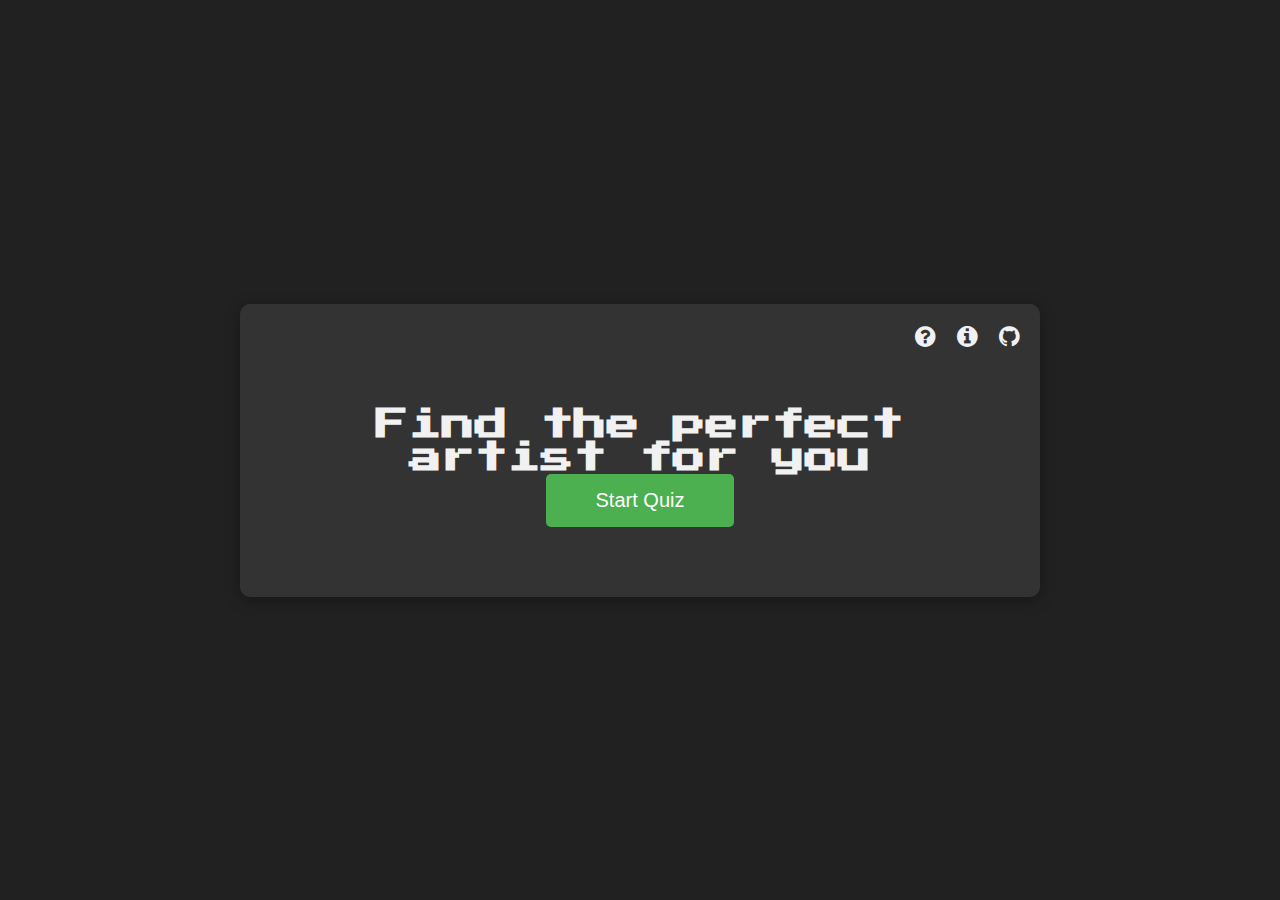
==== templates/index.html @ cc6fc97f "initail commit" ====
<!DOCTYPE html>
<html lang="en">

<head>
    <meta charset="UTF-8">
    <meta name="viewport" content="width=device-width, initial-scale=1.0">
    <title>Spotify Recs</title>

    <!-- External Stylesheets -->
    <link rel="stylesheet" href="https://cdnjs.cloudflare.com/ajax/libs/font-awesome/5.15.4/css/all.min.css">
    <link rel="stylesheet" href="https://cdnjs.cloudflare.com/ajax/libs/font-awesome/4.7.0/css/font-awesome.min.css">
    <link rel="stylesheet" href="https://fonts.googleapis.com/css2?family=Press+Start+2P&display=swap">
    <link rel="stylesheet" href="/../static/css/styles.css">

    <!-- Favicon -->
    <link href="/images/favicon.ico" rel="icon" type="image/x-icon">
    <meta property="og:image" content="/images/favicon.ico" />
</head>

<body>
    <div class="container">
        <!-- Header and Navigation Menu -->
        <div class="menu">
            <div class="helpButtons">
                <a href="/help.html" class="fa fa-question-circle" id="helpButton" aria-label="Help"></a>
                <a href="/info.html" class="fa fa-info-circle" aria-label="Info"></a>
                <a href="https://github.com/matthewchiccino/spotify-recommendation" class="fa fa-github" target="_blank" aria-label="GitHub Repository"></a>
            </div>
        </div>
        <!-- Quiz Section -->
        <div class="main-content">
            <!-- Start Quiz Button -->
            <div class="start-quiz" id="quizStart">
                <h2>Find the perfect artist for you</h2>
                <button id="startQuizButton">Start Quiz</button>
            </div>
        
            <!-- Quiz Questions (Initially Hidden) -->
            <div class="quiz-content" style="display: none;">
                <div class="question" data-question-id="1">
                    <p>1. What genre do you prefer?</p>
                    <button class="quiz-button" data-answer="rock">Rock</button>
                    <button class="quiz-button" data-answer="pop">Pop</button>
                    <button class="quiz-button" data-answer="hiphop">Hip-hop</button>
                    <button class="quiz-button" data-answer="classical">Classical</button>
                </div>
        
                <div class="question" data-question-id="2">
                    <p>2. Which mood best describes your current vibe?</p>
                    <button class="quiz-button" data-answer="happy">Happy</button>
                    <button class="quiz-button" data-answer="sad">Sad</button>
                    <button class="quiz-button" data-answer="energetic">Energetic</button>
                    <button class="quiz-button" data-answer="chill">Chill</button>
                </div>
        
                <div class="question" data-question-id="3">
                    <p>3. How often do you listen to music?</p>
                    <button class="quiz-button" data-answer="daily">Daily</button>
                    <button class="quiz-button" data-answer="weekly">Weekly</button>
                    <button class="quiz-button" data-answer="occasionally">Occasionally</button>
                    <button class="quiz-button" data-answer="rarely">Rarely</button>
                </div>
        
                <!-- Submit Quiz Button -->
                <div class="submit-container">
                    <button id="submitQuizButton">Submit Quiz</button>
                </div>
            </div>
        </div>

        <!-- Result Section (Initially Hidden) -->
        <div class="result hidden">
            <h2>Your Perfect Artist</h2>
            <p id="artist-name">Artist Name</p>
            <img id="artist-image" src="" alt="Artist Image" class="result-image">
            <a href="https://spotify.com" id="spotify-link" target="_blank">Listen on Spotify</a>
        </div>
    </div>

    <!-- External Scripts -->
    <script src="../static/script.js" defer></script>
</body>

</html>
---- static/css/styles.css ----
/* General Reset */
* {
    margin: 0;
    padding: 0;
    box-sizing: border-box;
}

/* Body Styling */
body {
    font-family: 'Press Start 2P', sans-serif; /* Retro font */
    background-color: #212121; /* Dark background */
    color: #f1f1f1; /* Light text color */
    height: 100vh;
    display: flex;
    justify-content: center;
    align-items: center;
}

/* Container for Main Content */
.container {
    width: 100%;
    max-width: 800px;
    background-color: #333;
    padding: 20px;
    border-radius: 10px;
    box-shadow: 0 4px 15px rgba(0, 0, 0, 0.3);
    text-align: center;
    position: relative;
}


/* Header and Menu */
.menu {
    top: 10px;
    right: 20px;
    display: flex; /* Use flexbox */
    justify-content: flex-end; /* Align buttons to the left */
}

.helpButtons a {
    color: #f1f1f1;
    margin-left: 5px;
    font-size: 24px;
    text-decoration: none;
}

.helpButtons a:hover {
    color: #4CAF50; /* Green color on hover */
}

#startQuizButton {
    background-color: #4CAF50;
    color: white;
    font-size: 20px;
    border: none;
    cursor: pointer;
    border-radius: 5px;
    transition: background-color 0.3s ease;
    padding-left: 50px;
    padding-right: 50px;
    padding-top: 15px;

    padding-bottom: 15px;

}

#startQuizButton:hover {
    background-color: #45a049; /* Darker green on hover */
}

.start-quiz {
    margin-top: 10px;
    font-size: 22px;
    padding: 50px;
}

/* Quiz Content */
.quiz-content {
    display: none;
    padding-top: 20px;
    
}

.question {
    margin-bottom: 30px;
}

.question p {
    font-size: 18px;
    margin-bottom: 10px;
}

.quiz-button {
    display: inline-block;
    margin: 5px;
    padding: 10px 20px;
    background-color: #444;
    color: #f1f1f1;
    font-size: 16px;
    border: none;
    border-radius: 5px;
    cursor: pointer;
    transition: background-color 0.3s ease;
}

.quiz-button:hover {
    background-color: #555;
}

.quiz-button.selected {
    background-color: #4CAF50; /* Green when selected */
}

.submit-container {
    margin-top: 20px;
}

#submitQuizButton {
    padding: 15px 30px;
    background-color: #4CAF50;
    color: white;
    font-size: 20px;
    border: none;
    cursor: pointer;
    border-radius: 5px;
    transition: background-color 0.3s ease;
}

#submitQuizButton:hover {
    background-color: #45a049; /* Darker green on hover */
}

/* Result Section */
.result {
    display: none;
    padding-top: 20px;
}

.result h2 {
    font-size: 2rem;
    margin-bottom: 20px;
}

#artist-name {
    font-size: 1.5rem;
    font-weight: bold;
}

.result-image {
    margin-top: 20px;
    max-width: 200px;
    border-radius: 10px;
}

#spotify-link {
    display: inline-block;
    margin-top: 20px;
    padding: 10px 20px;
    background-color: #1db954;
    color: white;
    font-size: 16px;
    border: none;
    border-radius: 5px;
    text-decoration: none;
}

#spotify-link:hover {
    background-color: #1ed760;
}
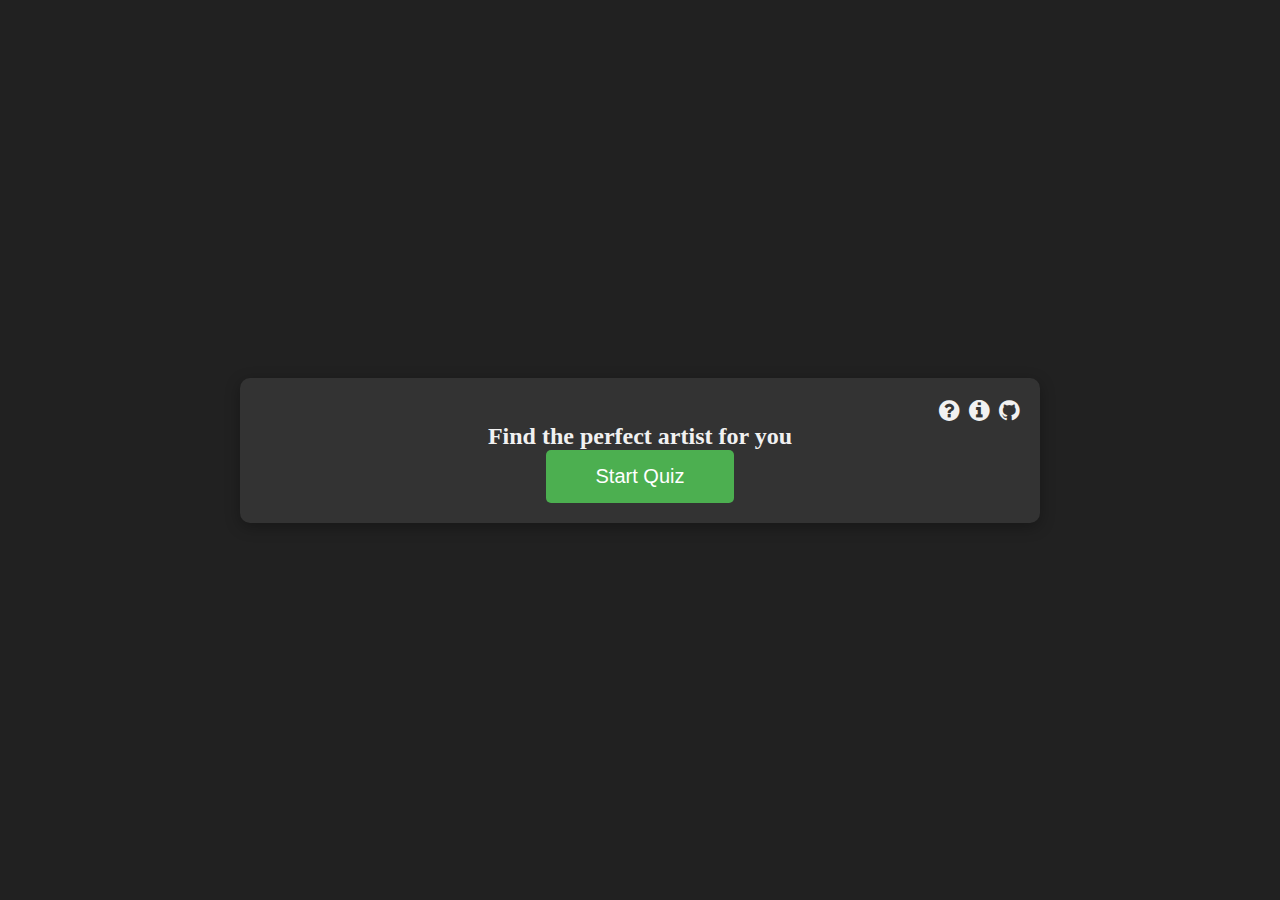
==== commit 3c82f9ea: "api and parser complete" ====
--- a/templates/index.html
+++ b/templates/index.html
@@ -38,27 +38,47 @@
             <!-- Quiz Questions (Initially Hidden) -->
             <div class="quiz-content" style="display: none;">
                 <div class="question" data-question-id="1">
-                    <p>1. What genre do you prefer?</p>
-                    <button class="quiz-button" data-answer="rock">Rock</button>
-                    <button class="quiz-button" data-answer="pop">Pop</button>
-                    <button class="quiz-button" data-answer="hiphop">Hip-hop</button>
-                    <button class="quiz-button" data-answer="classical">Classical</button>
+                    <p>1. Who won the rap beef?</p>
+                    <button class="quiz-button" data-answer="drake">Drake</button>
+                    <button class="quiz-button" data-answer="kendrick">kendrick Lamar</button>
                 </div>
         
                 <div class="question" data-question-id="2">
-                    <p>2. Which mood best describes your current vibe?</p>
-                    <button class="quiz-button" data-answer="happy">Happy</button>
-                    <button class="quiz-button" data-answer="sad">Sad</button>
+                    <p>2. Which mood best describes your vibe?</p>
                     <button class="quiz-button" data-answer="energetic">Energetic</button>
                     <button class="quiz-button" data-answer="chill">Chill</button>
                 </div>
         
                 <div class="question" data-question-id="3">
-                    <p>3. How often do you listen to music?</p>
-                    <button class="quiz-button" data-answer="daily">Daily</button>
-                    <button class="quiz-button" data-answer="weekly">Weekly</button>
-                    <button class="quiz-button" data-answer="occasionally">Occasionally</button>
-                    <button class="quiz-button" data-answer="rarely">Rarely</button>
+                    <p>3. Which "era" do you prefer?</p>
+                    <button class="quiz-button" data-answer="old">Older music</button>
+                    <button class="quiz-button" data-answer="new">New or modern</button>
+                </div>
+
+                <div class="question" data-question-id="4">
+                    <p>4. Do you enjoy music with real instruments?</p>
+                    <button class="quiz-button" data-answer="instruments">Yes!</button>
+                    <button class="quiz-button" data-answer="no instruments">Usually no</button>
+                </div>
+
+                <div class="question" data-question-id="5">
+                    <p>5. Do you like being "different"?</p>
+                    <button class="quiz-button" data-answer="popular is bad">Yeah, can't catch me riding trends</button>
+                    <button class="quiz-button" data-answer="popular is fine">Nah, being popular is probably a sign it’s good</button>
+                </div>
+
+                <div class="question" data-question-id="6">
+                    <p>6. Best genre"?</p>
+                    <button class="quiz-button" data-answer="pop">Pop</button>
+                    <button class="quiz-button" data-answer="rap">Rap</button>
+                    <button class="quiz-button" data-answer="rock">Rock</button>
+                    <button class="quiz-button" data-answer="other genre">Else</button>
+
+                </div>
+                <div class="question" data-question-id="7">
+                    <p>7. Groups or solo artists?</p>
+                    <button class="quiz-button" data-answer="group">Usually Groups</button>
+                    <button class="quiz-button" data-answer="solo">Solo Arists</button>
                 </div>
         
                 <!-- Submit Quiz Button -->
@@ -69,11 +89,12 @@
         </div>
 
         <!-- Result Section (Initially Hidden) -->
-        <div class="result hidden">
+        <div class="result", id="results" style="display: none;">
             <h2>Your Perfect Artist</h2>
             <p id="artist-name">Artist Name</p>
             <img id="artist-image" src="" alt="Artist Image" class="result-image">
-            <a href="https://spotify.com" id="spotify-link" target="_blank">Listen on Spotify</a>
+            <button id="spotify-link" class="spotify-button">Go to Spotify</button>
+            <button id="homeButton" class="home-button">Home</button>
         </div>
     </div>
 
--- a/static/css/styles.css
+++ b/static/css/styles.css
@@ -7,16 +7,15 @@
 
 /* Body Styling */
 body {
-    font-family: 'Press Start 2P', sans-serif; /* Retro font */
-    background-color: #212121; /* Dark background */
-    color: #f1f1f1; /* Light text color */
+    background-color: #212121;
+    color: #f1f1f1;
     height: 100vh;
     display: flex;
     justify-content: center;
     align-items: center;
 }
 
-/* Container for Main Content */
+/* Main Container */
 .container {
     width: 100%;
     max-width: 800px;
@@ -25,16 +24,14 @@
     border-radius: 10px;
     box-shadow: 0 4px 15px rgba(0, 0, 0, 0.3);
     text-align: center;
-    position: relative;
 }
-
 
 /* Header and Menu */
 .menu {
     top: 10px;
     right: 20px;
-    display: flex; /* Use flexbox */
-    justify-content: flex-end; /* Align buttons to the left */
+    display: flex;
+    justify-content: flex-end;
 }
 
 .helpButtons a {
@@ -45,9 +42,10 @@
 }
 
 .helpButtons a:hover {
-    color: #4CAF50; /* Green color on hover */
+    color: #4CAF50;
 }
 
+/* Start Quiz Button */
 #startQuizButton {
     background-color: #4CAF50;
     color: white;
@@ -55,30 +53,18 @@
     border: none;
     cursor: pointer;
     border-radius: 5px;
+    padding: 15px 50px;
     transition: background-color 0.3s ease;
-    padding-left: 50px;
-    padding-right: 50px;
-    padding-top: 15px;
-
-    padding-bottom: 15px;
-
 }
 
 #startQuizButton:hover {
-    background-color: #45a049; /* Darker green on hover */
-}
-
-.start-quiz {
-    margin-top: 10px;
-    font-size: 22px;
-    padding: 50px;
+    background-color: #45a049;
 }
 
 /* Quiz Content */
 .quiz-content {
     display: none;
     padding-top: 20px;
-    
 }
 
 .question {
@@ -108,13 +94,10 @@
 }
 
 .quiz-button.selected {
-    background-color: #4CAF50; /* Green when selected */
+    background-color: #4CAF50;
 }
 
-.submit-container {
-    margin-top: 20px;
-}
-
+/* Submit Quiz Button */
 #submitQuizButton {
     padding: 15px 30px;
     background-color: #4CAF50;
@@ -127,13 +110,19 @@
 }
 
 #submitQuizButton:hover {
-    background-color: #45a049; /* Darker green on hover */
+    background-color: #45a049;
 }
 
 /* Result Section */
 .result {
-    display: none;
+    display: flex;
+    flex-direction: column; /* Stack items vertically */
+    align-items: center; /* Center items horizontally */
     padding-top: 20px;
+    background-color: #a045a0;
+    width: 100%; /* Ensure the container takes up full width */
+    max-width: 400px; /* Optional: Limit the width of the result box */
+    margin: 0 auto; /* Center it horizontally */
 }
 
 .result h2 {
@@ -152,8 +141,8 @@
     border-radius: 10px;
 }
 
-#spotify-link {
-    display: inline-block;
+.spotify-button {
+    display: flex;
     margin-top: 20px;
     padding: 10px 20px;
     background-color: #1db954;
@@ -161,9 +150,9 @@
     font-size: 16px;
     border: none;
     border-radius: 5px;
-    text-decoration: none;
+    cursor: pointer;
 }
 
-#spotify-link:hover {
+.spotify-button:hover {
     background-color: #1ed760;
 }
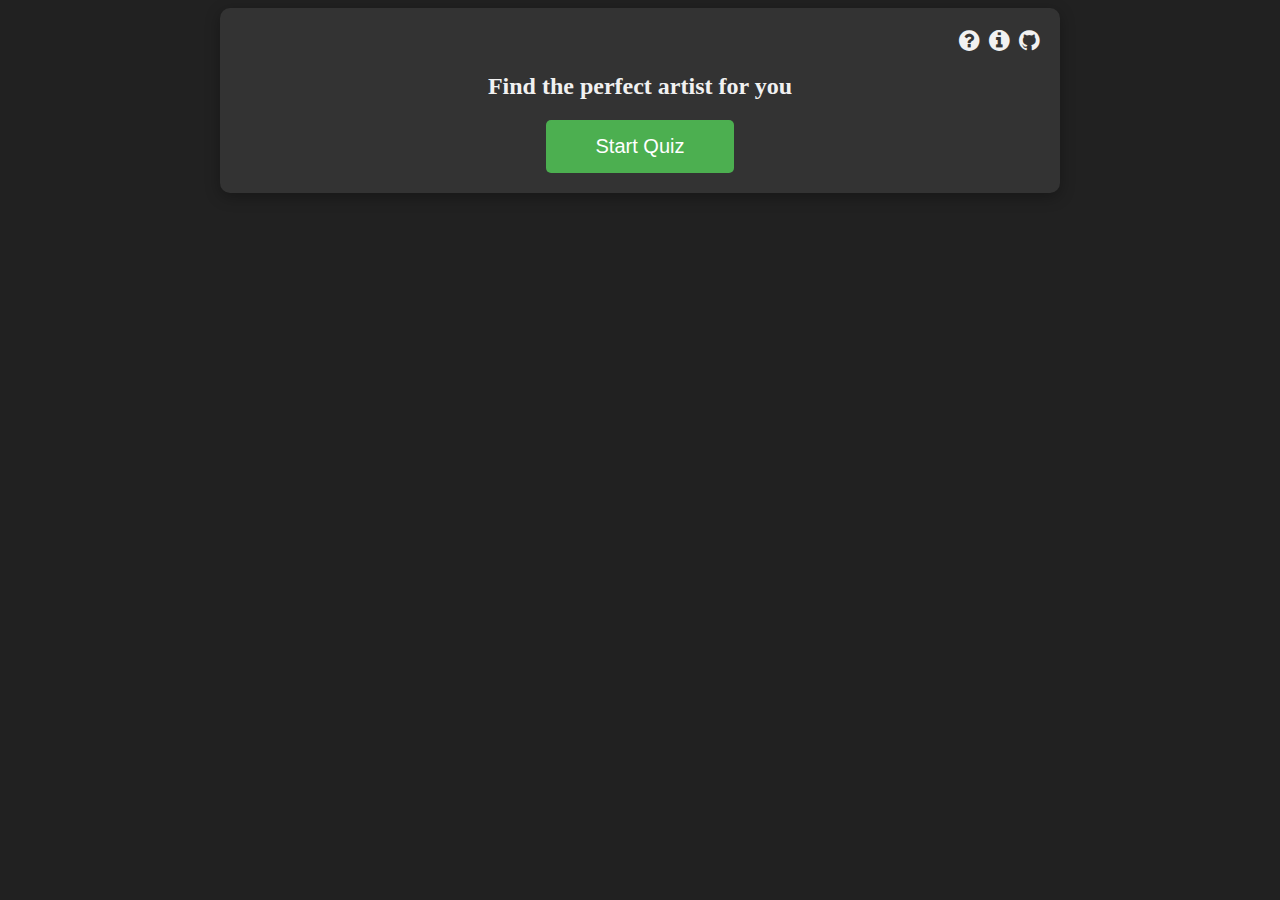
==== commit 34c7d8cf: "deployment attemt" ====
--- a/templates/index.html
+++ b/templates/index.html
@@ -62,7 +62,7 @@
                 </div>
 
                 <div class="question" data-question-id="5">
-                    <p>5. Do you like being "different"?</p>
+                    <p>5. Do you try to be "different"?</p>
                     <button class="quiz-button" data-answer="popular is bad">Yeah, can't catch me riding trends</button>
                     <button class="quiz-button" data-answer="popular is fine">Nah, being popular is probably a sign it’s good</button>
                 </div>
@@ -77,8 +77,8 @@
                 </div>
                 <div class="question" data-question-id="7">
                     <p>7. Groups or solo artists?</p>
-                    <button class="quiz-button" data-answer="group">Usually Groups</button>
-                    <button class="quiz-button" data-answer="solo">Solo Arists</button>
+                    <button class="quiz-button" data-answer="solo">Solo arists</button>
+                    <button class="quiz-button" data-answer="group">Typically groups</button>
                 </div>
         
                 <!-- Submit Quiz Button -->
@@ -92,9 +92,10 @@
         <div class="result", id="results" style="display: none;">
             <h2>Your Perfect Artist</h2>
             <p id="artist-name">Artist Name</p>
-            <img id="artist-image" src="" alt="Artist Image" class="result-image">
-            <button id="spotify-link" class="spotify-button">Go to Spotify</button>
-            <button id="homeButton" class="home-button">Home</button>
+            <img id="artist-image" src="" alt="Artist Image" class="result-image"></img>
+            <p>Thanks for playing!</p>
+            <button id="spotify-link" class="spotify-button" href="#">Go to Spotify</button>
+            <a href="/" id="homeButton" class="home-button" >Home</a>
         </div>
     </div>
 
--- a/static/css/styles.css
+++ b/static/css/styles.css
@@ -1,15 +1,7 @@
-/* General Reset */
-* {
-    margin: 0;
-    padding: 0;
-    box-sizing: border-box;
-}
-
 /* Body Styling */
 body {
     background-color: #212121;
     color: #f1f1f1;
-    height: 100vh;
     display: flex;
     justify-content: center;
     align-items: center;
@@ -17,6 +9,9 @@
 
 /* Main Container */
 .container {
+    display: flex;
+    flex-direction: column;
+    height: 100%;
     width: 100%;
     max-width: 800px;
     background-color: #333;
@@ -97,6 +92,10 @@
     background-color: #4CAF50;
 }
 
+.selected {
+    background-color: #4CAF50;
+}
+
 /* Submit Quiz Button */
 #submitQuizButton {
     padding: 15px 30px;
@@ -119,7 +118,6 @@
     flex-direction: column; /* Stack items vertically */
     align-items: center; /* Center items horizontally */
     padding-top: 20px;
-    background-color: #a045a0;
     width: 100%; /* Ensure the container takes up full width */
     max-width: 400px; /* Optional: Limit the width of the result box */
     margin: 0 auto; /* Center it horizontally */
@@ -142,7 +140,6 @@
 }
 
 .spotify-button {
-    display: flex;
     margin-top: 20px;
     padding: 10px 20px;
     background-color: #1db954;
@@ -156,3 +153,19 @@
 .spotify-button:hover {
     background-color: #1ed760;
 }
+
+.home-button {
+    position: relative; /* Ensures the button follows the document flow */
+    padding: 10px 20px;
+    background-color: #1db954;
+    color: white;
+    font-size: 16px;
+    border: none;
+    border-radius: 5px;
+    cursor: pointer;
+    text-decoration: none;
+}
+
+.home-button:hover {
+    background-color: #1ed760;
+}
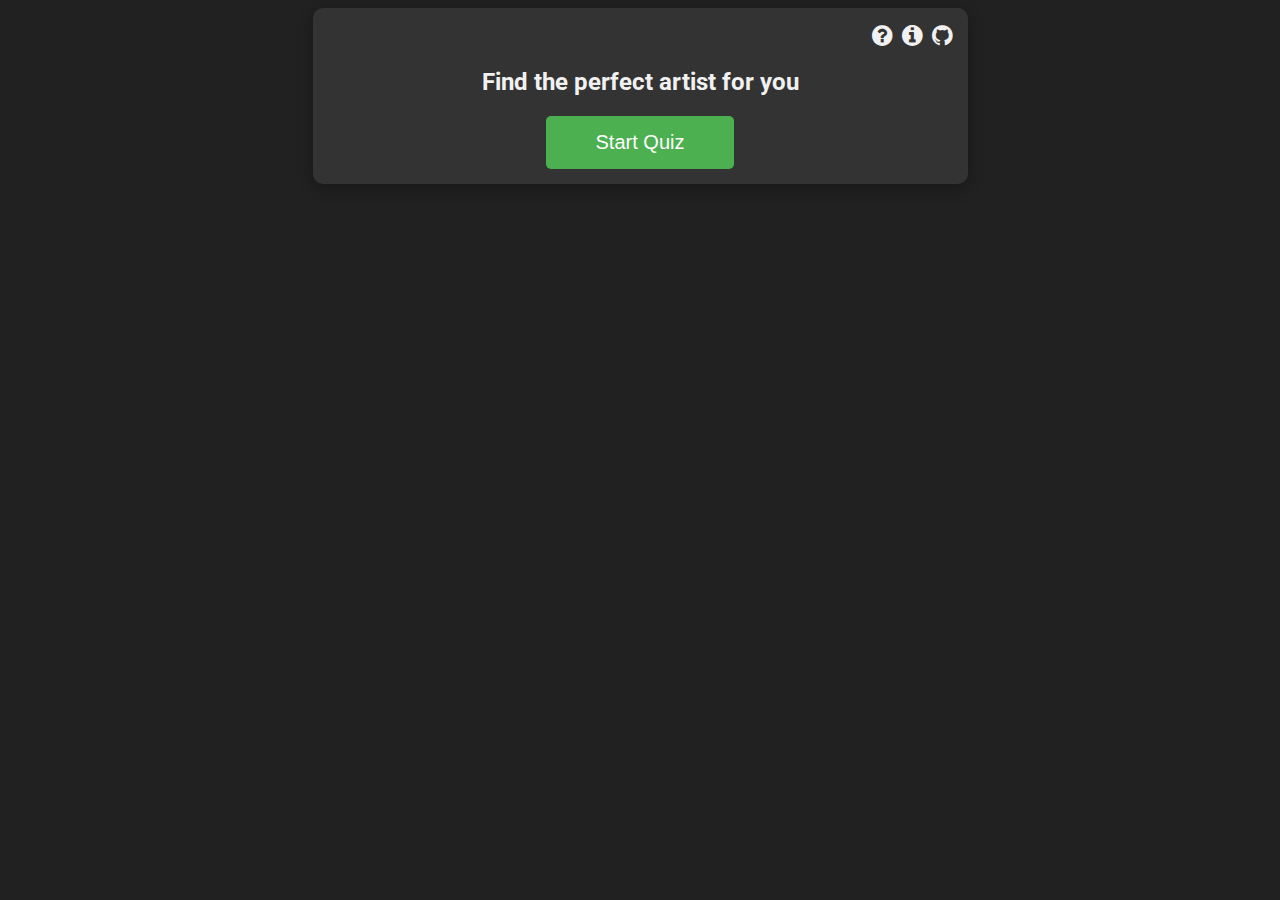
==== commit 14f90bbf: "clean code" ====
--- a/templates/index.html
+++ b/templates/index.html
@@ -10,6 +10,7 @@
     <link rel="stylesheet" href="https://cdnjs.cloudflare.com/ajax/libs/font-awesome/5.15.4/css/all.min.css">
     <link rel="stylesheet" href="https://cdnjs.cloudflare.com/ajax/libs/font-awesome/4.7.0/css/font-awesome.min.css">
     <link rel="stylesheet" href="https://fonts.googleapis.com/css2?family=Press+Start+2P&display=swap">
+    <link href="https://fonts.googleapis.com/css2?family=Roboto:wght@400;500;700&display=swap" rel="stylesheet">
     <link rel="stylesheet" href="/../static/css/styles.css">
 
     <!-- Favicon -->
--- a/static/css/styles.css
+++ b/static/css/styles.css
@@ -1,10 +1,10 @@
-/* Body Styling */
 body {
     background-color: #212121;
     color: #f1f1f1;
     display: flex;
     justify-content: center;
     align-items: center;
+    font-family: 'Roboto', sans-serif;
 }
 
 /* Main Container */
@@ -13,17 +13,15 @@
     flex-direction: column;
     height: 100%;
     width: 100%;
-    max-width: 800px;
+    max-width: 625px;
     background-color: #333;
-    padding: 20px;
+    padding: 15px;
     border-radius: 10px;
     box-shadow: 0 4px 15px rgba(0, 0, 0, 0.3);
     text-align: center;
 }
 
-/* Header and Menu */
 .menu {
-    top: 10px;
     right: 20px;
     display: flex;
     justify-content: flex-end;
@@ -40,7 +38,6 @@
     color: #4CAF50;
 }
 
-/* Start Quiz Button */
 #startQuizButton {
     background-color: #4CAF50;
     color: white;
@@ -56,7 +53,6 @@
     background-color: #45a049;
 }
 
-/* Quiz Content */
 .quiz-content {
     display: none;
     padding-top: 20px;
@@ -96,7 +92,6 @@
     background-color: #4CAF50;
 }
 
-/* Submit Quiz Button */
 #submitQuizButton {
     padding: 15px 30px;
     background-color: #4CAF50;
@@ -112,15 +107,14 @@
     background-color: #45a049;
 }
 
-/* Result Section */
 .result {
     display: flex;
-    flex-direction: column; /* Stack items vertically */
-    align-items: center; /* Center items horizontally */
+    flex-direction: column; 
+    align-items: center;
     padding-top: 20px;
-    width: 100%; /* Ensure the container takes up full width */
-    max-width: 400px; /* Optional: Limit the width of the result box */
-    margin: 0 auto; /* Center it horizontally */
+    width: 100%; 
+    max-width: 400px; 
+    margin: 0 auto; 
 }
 
 .result h2 {
@@ -155,7 +149,7 @@
 }
 
 .home-button {
-    position: relative; /* Ensures the button follows the document flow */
+    position: relative; 
     padding: 10px 20px;
     background-color: #1db954;
     color: white;
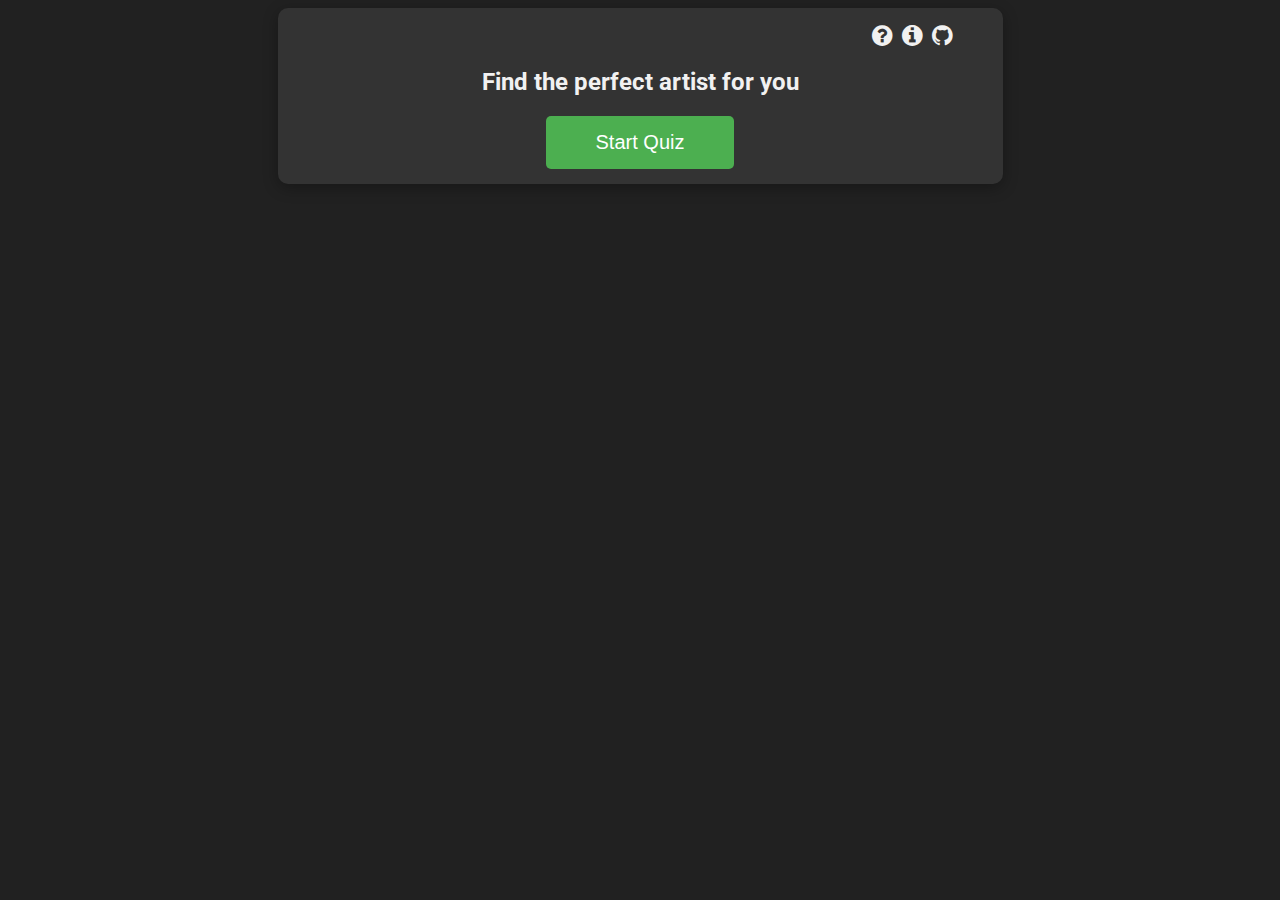
==== commit 1fb31a60: "clean code" ====
--- a/templates/index.html
+++ b/templates/index.html
@@ -4,7 +4,7 @@
 <head>
     <meta charset="UTF-8">
     <meta name="viewport" content="width=device-width, initial-scale=1.0">
-    <title>Spotify Recs</title>
+    <title>Spotify Recommendation Quiz</title>
 
     <!-- External Stylesheets -->
     <link rel="stylesheet" href="https://cdnjs.cloudflare.com/ajax/libs/font-awesome/5.15.4/css/all.min.css">
@@ -14,8 +14,9 @@
     <link rel="stylesheet" href="/../static/css/styles.css">
 
     <!-- Favicon -->
-    <link href="/images/favicon.ico" rel="icon" type="image/x-icon">
-    <meta property="og:image" content="/images/favicon.ico" />
+    <link href="../assets/favicon.ico" rel="icon" type="image/x-icon">
+    <meta property="og:image" content="../assets/favicon.ico" />
+
 </head>
 
 <body>
--- a/static/css/styles.css
+++ b/static/css/styles.css
@@ -19,6 +19,8 @@
     border-radius: 10px;
     box-shadow: 0 4px 15px rgba(0, 0, 0, 0.3);
     text-align: center;
+    padding-left: 50px;
+    padding-right: 50px;
 }
 
 .menu {
